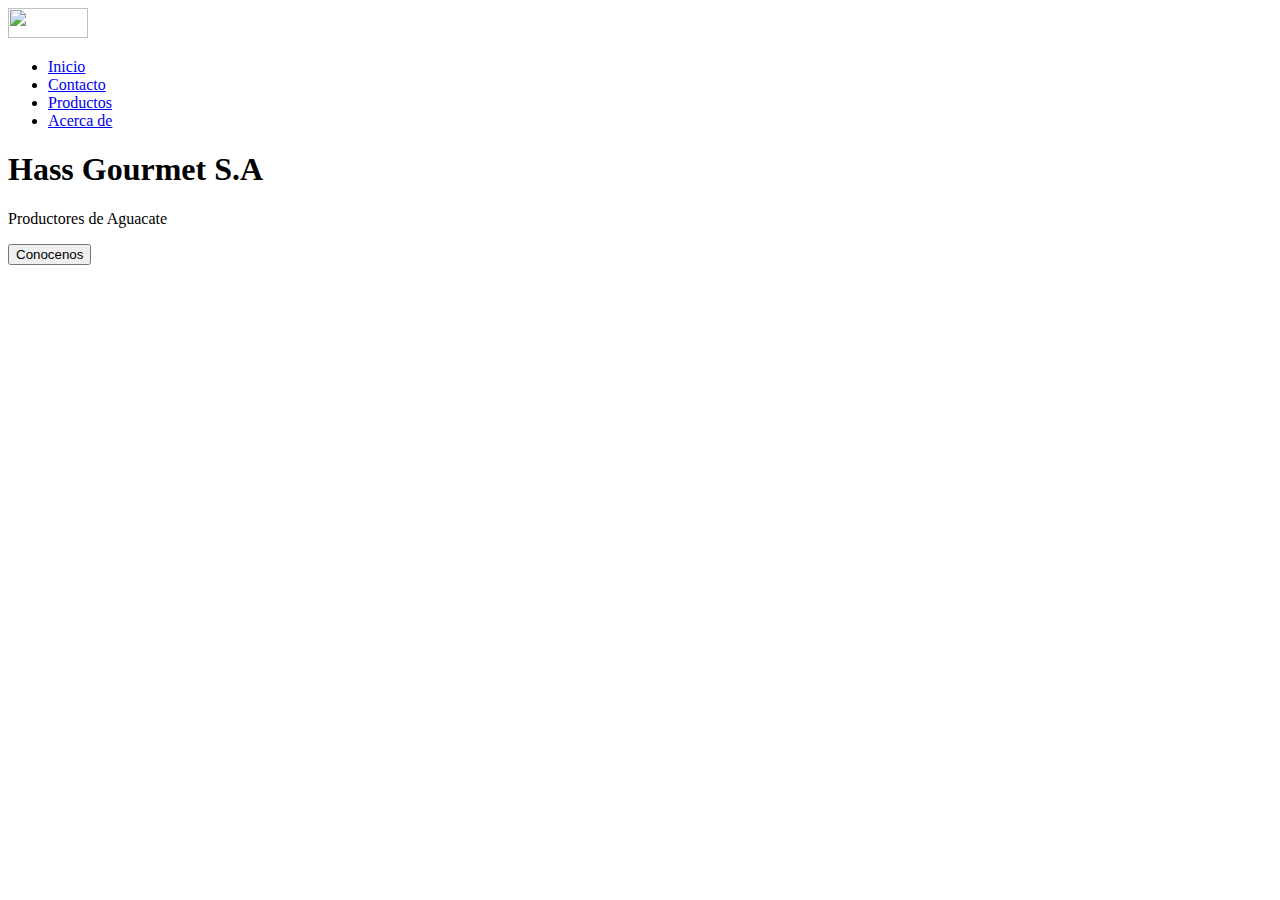
==== acercade.html @ 5925d5b2 "creo el proyecto" ====
<!DOCTYPE html>
<html lang="en">

<head>
  <meta charset="utf-8" />
  <meta http-equiv="X-UA-Compatible" content="IE=edge" />
  <meta name="viewport" content="width=device-width, initial-scale=1" />
  <link rel="shortcut icon"
    href="https://cdn.glitch.com/a5df6fe8-b520-4597-abd5-df530f9039bd%2Ficono_aguacate.png?v=1608332855966" />
  <link href="https://cdn.jsdelivr.net/npm/bootstrap@5.0.0-beta1/dist/css/bootstrap.min.css" rel="stylesheet"
    integrity="sha384-giJF6kkoqNQ00vy+HMDP7azOuL0xtbfIcaT9wjKHr8RbDVddVHyTfAAsrekwKmP1" crossorigin="anonymous" />
  <link rel="stylesheet" href="/style.css" />
  <link rel="preconnect" href="https://fonts.gstatic.com" />
  <link rel="preconnect" href="https://fonts.gstatic.com" />
  <link rel="preconnect" href="https://fonts.gstatic.com" />
  <link
    href="https://fonts.googleapis.com/css2?family=Libre+Baskerville:ital,wght@0,400;0,700;1,400&family=Lobster&family=Open+Sans&family=Source+Sans+Pro:ital,wght@0,200;0,300;0,400;0,600;1,200;1,300;1,400&display=swap"
    rel="stylesheet" />
  <title>HassGourmet</title>
</head>

<body>
  <header>
    <nav class="navbar navbar-expand-lg navbar-light bg-light">
      <a class="navbar-brand" href="#">
        <img
          src="https://cdn.glitch.com/a5df6fe8-b520-4597-abd5-df530f9039bd%2FLogo%20%20Hass%20Gourmet.ong.png?v=1608387972169"
          alt="" width="80" height="30" />
      </a>
      <div class="d-flex justify-content-end">
        <ul class="nav">
            <li class="nav-item">
            <a class="nav-link active" aria-current="page" href="index.html">Inicio</a>
            </li>
            <li class="nav-item">
            <a class="nav-link" href="#">Contacto</a>
            </li>
            <li class="nav-item">
            <a class="nav-link" href="#productos">Productos</a>
            </li>
            <li class="nav-item">
            <a class="nav-link" href="acercade.html">Acerca de</a>
            </li>
        </ul>
    </div>
    </nav>
    <div class="cover d-flex justify-content-center align-items-center flex-column">
      <h1>
        Hass Gourmet S.A
      </h1>
      <p>
        Productores de Aguacate
      </p>
      <button type="button" class="btn btn-success">
        Conocenos
      </button>
    </div>
  </header>
</body>

</html>
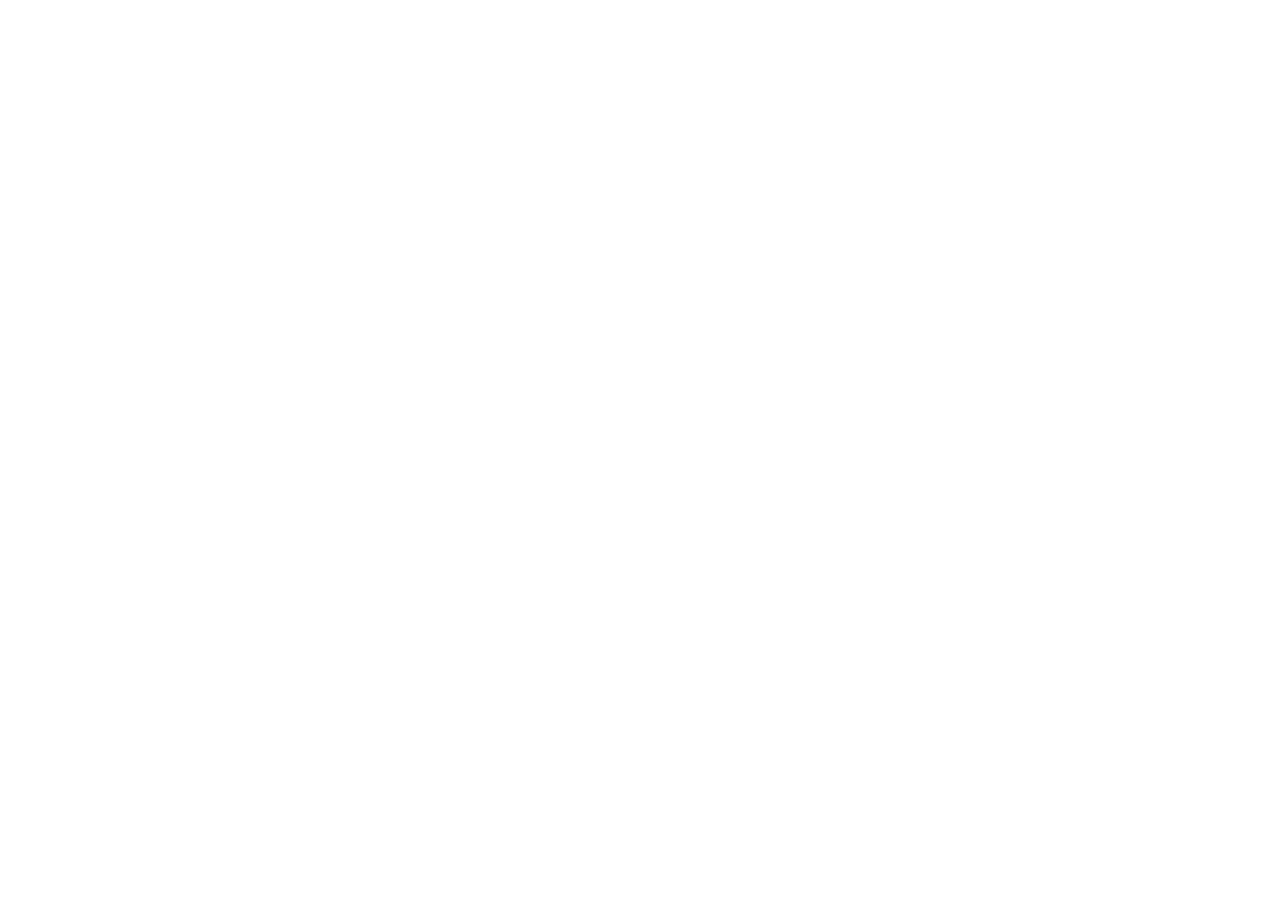
==== commit 7acc62e7: "add files" ====
--- a/acercade.html
+++ b/acercade.html
@@ -1,61 +1,11 @@
-<!DOCTYPE html>
 <html lang="en">
-
 <head>
-  <meta charset="utf-8" />
-  <meta http-equiv="X-UA-Compatible" content="IE=edge" />
-  <meta name="viewport" content="width=device-width, initial-scale=1" />
-  <link rel="shortcut icon"
-    href="https://cdn.glitch.com/a5df6fe8-b520-4597-abd5-df530f9039bd%2Ficono_aguacate.png?v=1608332855966" />
-  <link href="https://cdn.jsdelivr.net/npm/bootstrap@5.0.0-beta1/dist/css/bootstrap.min.css" rel="stylesheet"
-    integrity="sha384-giJF6kkoqNQ00vy+HMDP7azOuL0xtbfIcaT9wjKHr8RbDVddVHyTfAAsrekwKmP1" crossorigin="anonymous" />
-  <link rel="stylesheet" href="/style.css" />
-  <link rel="preconnect" href="https://fonts.gstatic.com" />
-  <link rel="preconnect" href="https://fonts.gstatic.com" />
-  <link rel="preconnect" href="https://fonts.gstatic.com" />
-  <link
-    href="https://fonts.googleapis.com/css2?family=Libre+Baskerville:ital,wght@0,400;0,700;1,400&family=Lobster&family=Open+Sans&family=Source+Sans+Pro:ital,wght@0,200;0,300;0,400;0,600;1,200;1,300;1,400&display=swap"
-    rel="stylesheet" />
-  <title>HassGourmet</title>
+    <meta charset="UTF-8">
+    <meta http-equiv="X-UA-Compatible" content="IE=edge">
+    <meta name="viewport" content="width=device-width, initial-scale=1.0">
+    <title>Document</title>
 </head>
-
 <body>
-  <header>
-    <nav class="navbar navbar-expand-lg navbar-light bg-light">
-      <a class="navbar-brand" href="#">
-        <img
-          src="https://cdn.glitch.com/a5df6fe8-b520-4597-abd5-df530f9039bd%2FLogo%20%20Hass%20Gourmet.ong.png?v=1608387972169"
-          alt="" width="80" height="30" />
-      </a>
-      <div class="d-flex justify-content-end">
-        <ul class="nav">
-            <li class="nav-item">
-            <a class="nav-link active" aria-current="page" href="index.html">Inicio</a>
-            </li>
-            <li class="nav-item">
-            <a class="nav-link" href="#">Contacto</a>
-            </li>
-            <li class="nav-item">
-            <a class="nav-link" href="#productos">Productos</a>
-            </li>
-            <li class="nav-item">
-            <a class="nav-link" href="acercade.html">Acerca de</a>
-            </li>
-        </ul>
-    </div>
-    </nav>
-    <div class="cover d-flex justify-content-center align-items-center flex-column">
-      <h1>
-        Hass Gourmet S.A
-      </h1>
-      <p>
-        Productores de Aguacate
-      </p>
-      <button type="button" class="btn btn-success">
-        Conocenos
-      </button>
-    </div>
-  </header>
+    
 </body>
-
 </html>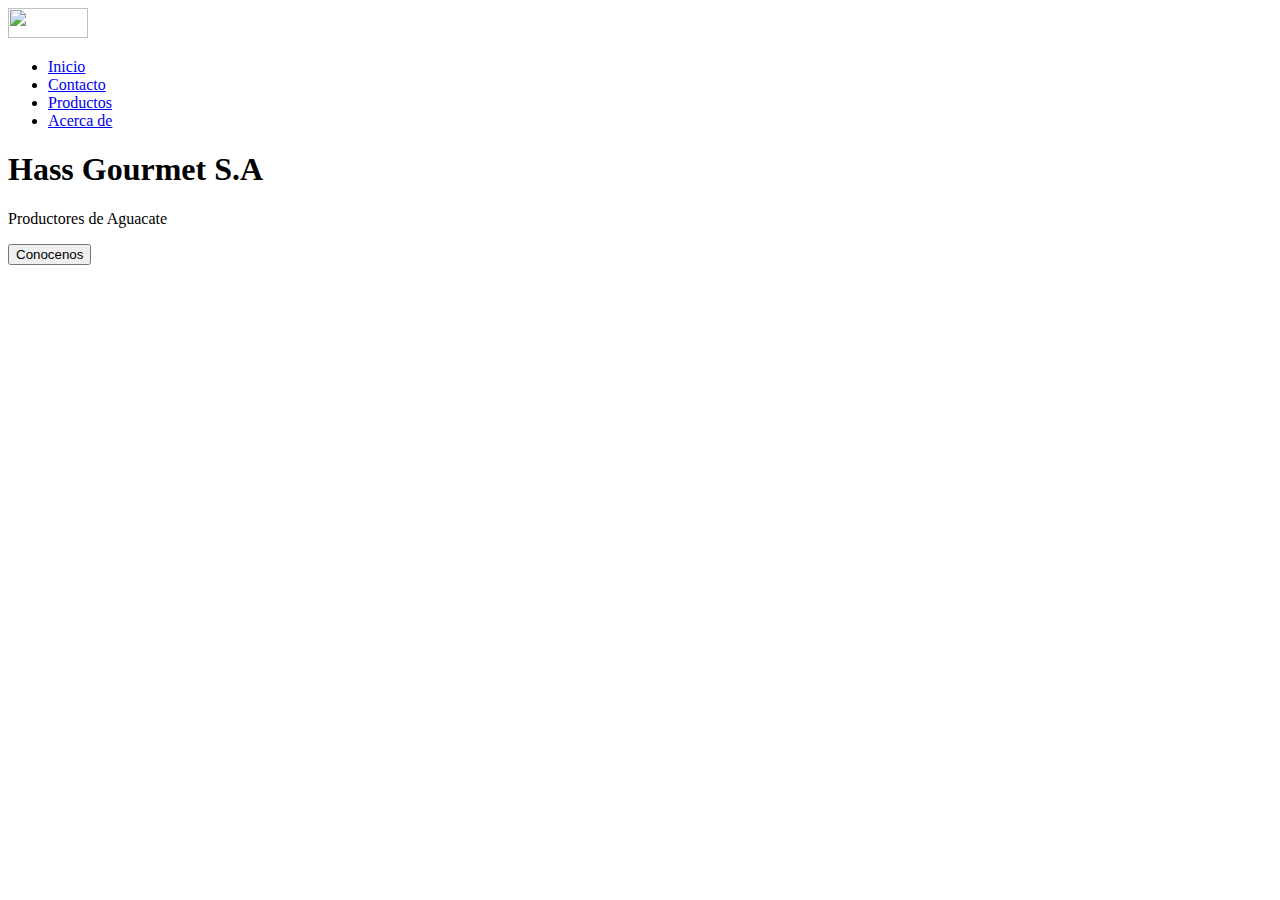
==== commit c71dfb4a: "cloneDocuments" ====
--- a/acercade.html
+++ b/acercade.html
@@ -1,11 +1,61 @@
+<!DOCTYPE html>
 <html lang="en">
+
 <head>
-    <meta charset="UTF-8">
-    <meta http-equiv="X-UA-Compatible" content="IE=edge">
-    <meta name="viewport" content="width=device-width, initial-scale=1.0">
-    <title>Document</title>
+  <meta charset="utf-8" />
+  <meta http-equiv="X-UA-Compatible" content="IE=edge" />
+  <meta name="viewport" content="width=device-width, initial-scale=1" />
+  <link rel="shortcut icon"
+    href="https://cdn.glitch.com/a5df6fe8-b520-4597-abd5-df530f9039bd%2Ficono_aguacate.png?v=1608332855966" />
+  <link href="https://cdn.jsdelivr.net/npm/bootstrap@5.0.0-beta1/dist/css/bootstrap.min.css" rel="stylesheet"
+    integrity="sha384-giJF6kkoqNQ00vy+HMDP7azOuL0xtbfIcaT9wjKHr8RbDVddVHyTfAAsrekwKmP1" crossorigin="anonymous" />
+  <link rel="stylesheet" href="/style.css" />
+  <link rel="preconnect" href="https://fonts.gstatic.com" />
+  <link rel="preconnect" href="https://fonts.gstatic.com" />
+  <link rel="preconnect" href="https://fonts.gstatic.com" />
+  <link
+    href="https://fonts.googleapis.com/css2?family=Libre+Baskerville:ital,wght@0,400;0,700;1,400&family=Lobster&family=Open+Sans&family=Source+Sans+Pro:ital,wght@0,200;0,300;0,400;0,600;1,200;1,300;1,400&display=swap"
+    rel="stylesheet" />
+  <title>HassGourmet</title>
 </head>
+
 <body>
-    
+  <header>
+    <nav class="navbar navbar-expand-lg navbar-light bg-light">
+      <a class="navbar-brand" href="#">
+        <img
+          src="https://cdn.glitch.com/a5df6fe8-b520-4597-abd5-df530f9039bd%2FLogo%20%20Hass%20Gourmet.ong.png?v=1608387972169"
+          alt="" width="80" height="30" />
+      </a>
+      <div class="d-flex justify-content-end">
+        <ul class="nav">
+            <li class="nav-item">
+            <a class="nav-link active" aria-current="page" href="index.html">Inicio</a>
+            </li>
+            <li class="nav-item">
+            <a class="nav-link" href="#">Contacto</a>
+            </li>
+            <li class="nav-item">
+            <a class="nav-link" href="#productos">Productos</a>
+            </li>
+            <li class="nav-item">
+            <a class="nav-link" href="acercade.html">Acerca de</a>
+            </li>
+        </ul>
+    </div>
+    </nav>
+    <div class="cover d-flex justify-content-center align-items-center flex-column">
+      <h1>
+        Hass Gourmet S.A
+      </h1>
+      <p>
+        Productores de Aguacate
+      </p>
+      <button type="button" class="btn btn-success">
+        Conocenos
+      </button>
+    </div>
+  </header>
 </body>
+
 </html>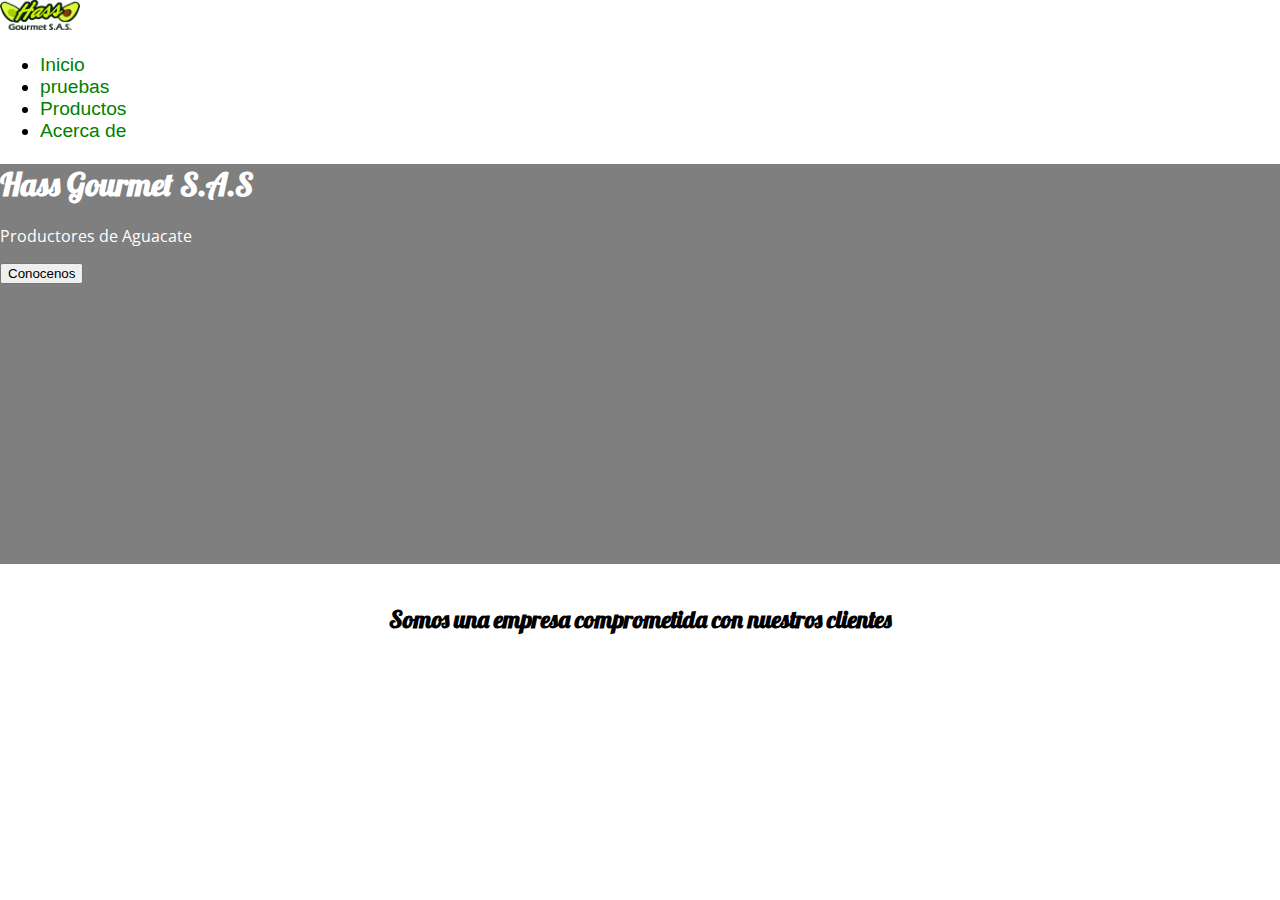
==== commit 99b8ebf0: "updateFields" ====
--- a/acercade.html
+++ b/acercade.html
@@ -1,52 +1,50 @@
 <!DOCTYPE html>
 <html lang="en">
 
-<head>
-  <meta charset="utf-8" />
-  <meta http-equiv="X-UA-Compatible" content="IE=edge" />
-  <meta name="viewport" content="width=device-width, initial-scale=1" />
-  <link rel="shortcut icon"
-    href="https://cdn.glitch.com/a5df6fe8-b520-4597-abd5-df530f9039bd%2Ficono_aguacate.png?v=1608332855966" />
-  <link href="https://cdn.jsdelivr.net/npm/bootstrap@5.0.0-beta1/dist/css/bootstrap.min.css" rel="stylesheet"
-    integrity="sha384-giJF6kkoqNQ00vy+HMDP7azOuL0xtbfIcaT9wjKHr8RbDVddVHyTfAAsrekwKmP1" crossorigin="anonymous" />
-  <link rel="stylesheet" href="/style.css" />
-  <link rel="preconnect" href="https://fonts.gstatic.com" />
-  <link rel="preconnect" href="https://fonts.gstatic.com" />
-  <link rel="preconnect" href="https://fonts.gstatic.com" />
-  <link
-    href="https://fonts.googleapis.com/css2?family=Libre+Baskerville:ital,wght@0,400;0,700;1,400&family=Lobster&family=Open+Sans&family=Source+Sans+Pro:ital,wght@0,200;0,300;0,400;0,600;1,200;1,300;1,400&display=swap"
-    rel="stylesheet" />
-  <title>HassGourmet</title>
-</head>
+    <head>
+        <meta charset="utf-8" />
+        <meta http-equiv="X-UA-Compatible" content="IE=edge" />
+        <meta name="viewport" content="width=device-width, initial-scale=1" />
+        <link rel="shortcut icon"
+          href="img/icono_aguacate.png" />
+        <link href="https://cdn.jsdelivr.net/npm/bootstrap@5.0.0-beta1/dist/css/bootstrap.min.css" rel="stylesheet"
+          integrity="sha384-giJF6kkoqNQ00vy+HMDP7azOuL0xtbfIcaT9wjKHr8RbDVddVHyTfAAsrekwKmP1" crossorigin="anonymous" />
+        <link rel="stylesheet" href="css/style.css" />
+        <link rel="preconnect" href="https://fonts.gstatic.com" />
+        <link rel="preconnect" href="https://fonts.gstatic.com" />
+        <link rel="preconnect" href="https://fonts.gstatic.com" />
+        <link
+          href="https://fonts.googleapis.com/css2?family=Libre+Baskerville:ital,wght@0,400;0,700;1,400&family=Lobster&family=Open+Sans&family=Source+Sans+Pro:ital,wght@0,200;0,300;0,400;0,600;1,200;1,300;1,400&display=swap"
+          rel="stylesheet" />
+        <title>HassGourmet</title>
+      </head>
 
 <body>
   <header>
     <nav class="navbar navbar-expand-lg navbar-light bg-light">
       <a class="navbar-brand" href="#">
         <img
-          src="https://cdn.glitch.com/a5df6fe8-b520-4597-abd5-df530f9039bd%2FLogo%20%20Hass%20Gourmet.ong.png?v=1608387972169"
+          src="img/logo_fondo_blanco.jpg"
           alt="" width="80" height="30" />
       </a>
-      <div class="d-flex justify-content-end">
-        <ul class="nav">
-            <li class="nav-item">
-            <a class="nav-link active" aria-current="page" href="index.html">Inicio</a>
-            </li>
-            <li class="nav-item">
-            <a class="nav-link" href="#">Contacto</a>
-            </li>
-            <li class="nav-item">
-            <a class="nav-link" href="#productos">Productos</a>
-            </li>
-            <li class="nav-item">
-            <a class="nav-link" href="acercade.html">Acerca de</a>
-            </li>
-        </ul>
-    </div>
+      <ul class="nav">
+        <li class="nav-item">
+          <a class="nav-link active" aria-current="page" href="index.html">Inicio</a>
+        </li>
+        <li class="nav-item">
+          <a class="nav-link" href="pruebas.html">pruebas</a>
+        </li>
+        <li class="nav-item">
+          <a class="nav-link" href="login.html">Productos</a>
+        </li>
+        <li class="nav-item">
+          <a class="nav-link" href="acercade.html">Acerca de</a>
+        </li>
+      </ul>
     </nav>
     <div class="cover d-flex justify-content-center align-items-center flex-column">
       <h1>
-        Hass Gourmet S.A
+        Hass Gourmet S.A.S
       </h1>
       <p>
         Productores de Aguacate
@@ -56,6 +54,9 @@
       </button>
     </div>
   </header>
+  <div class = "contenido">
+    <h2 class="text-contactanos">Somos una empresa comprometida con nuestros clientes</h2>
+  </div>
 </body>
+</html>
 
-</html>--- a/css/style.css
+++ b/css/style.css
@@ -0,0 +1,112 @@
+/* CSS files add styling rules to your content */
+.navegador
+{
+  padding: auto;
+}
+
+body {
+    font-family: "Noto Sans", sans-serif;
+    margin: 0rem;
+  }
+  
+  h1,
+  h2,
+  h3,
+  h4,
+  h5 {
+    font-family: "Lobster", cursive;
+  }
+  
+  p {
+    font-family: "Open Sans", sans-serif;
+  }
+  
+  .cover {
+    height: 400px;
+    background-image: url(https://cdn.glitch.com/a5df6fe8-b520-4597-abd5-df530f9039bd%2Fbg-aguacate.jpg?v=1608612145531);
+    color: white;
+    background-size: cover;
+    background-position: center;
+    background-color: rgba(0, 0, 0, 0.5);
+    background-blend-mode: darken;
+  }
+  
+  .card {
+    border: 0 !important;
+    box-shadow:0 4px 6px -1px rgba(0, 0, 0, 0.1), 0 2px 4px -1px rgba(0, 0, 0, 0.06);
+  }
+  
+  .cover-small {
+    height: 200px;
+    background-blend-mode: normal;
+  }
+  
+  .card-title {
+    min-height: 3rem;
+  }
+  
+  .card-text {
+    min-height: 10rem;
+  }
+  
+  #email-img {
+    overflow: hidden;
+    position: center;
+  }
+  
+  a {
+    text-decoration: none;
+    color:green;
+  }
+  
+  .product-stripe{
+    overflow-x: scroll;
+    padding-top: 1rem;
+    padding-bottom: 1rem;
+  }
+
+  .stripe-container{
+    display: flex;
+
+  }
+
+  .stripe-container .card{
+    width: 300px;
+    flex-shrink: 0;
+    margin-right: 1rem;
+  }
+
+  .responsive-iframe{
+    position: relative;
+    padding-top: 56.26%;
+  }
+  .responsive-iframe iframe{
+    position: absolute;
+    top: 0;
+    left: 0;
+    width: 100%;
+    height: 100%;
+  }
+
+  .boton-nav{
+    width: auto;
+    text-align: center;
+  }
+ .text-button-login:hover{
+   color: white;
+ }
+
+ .div-buttons .btn:hover
+ {
+    color: white !important;
+ }
+
+ .contenido{
+   padding-top: 20px;
+   text-align: center;
+   font-size: auto;
+ }
+
+ .navbar{
+  font-size: 120%;
+ }